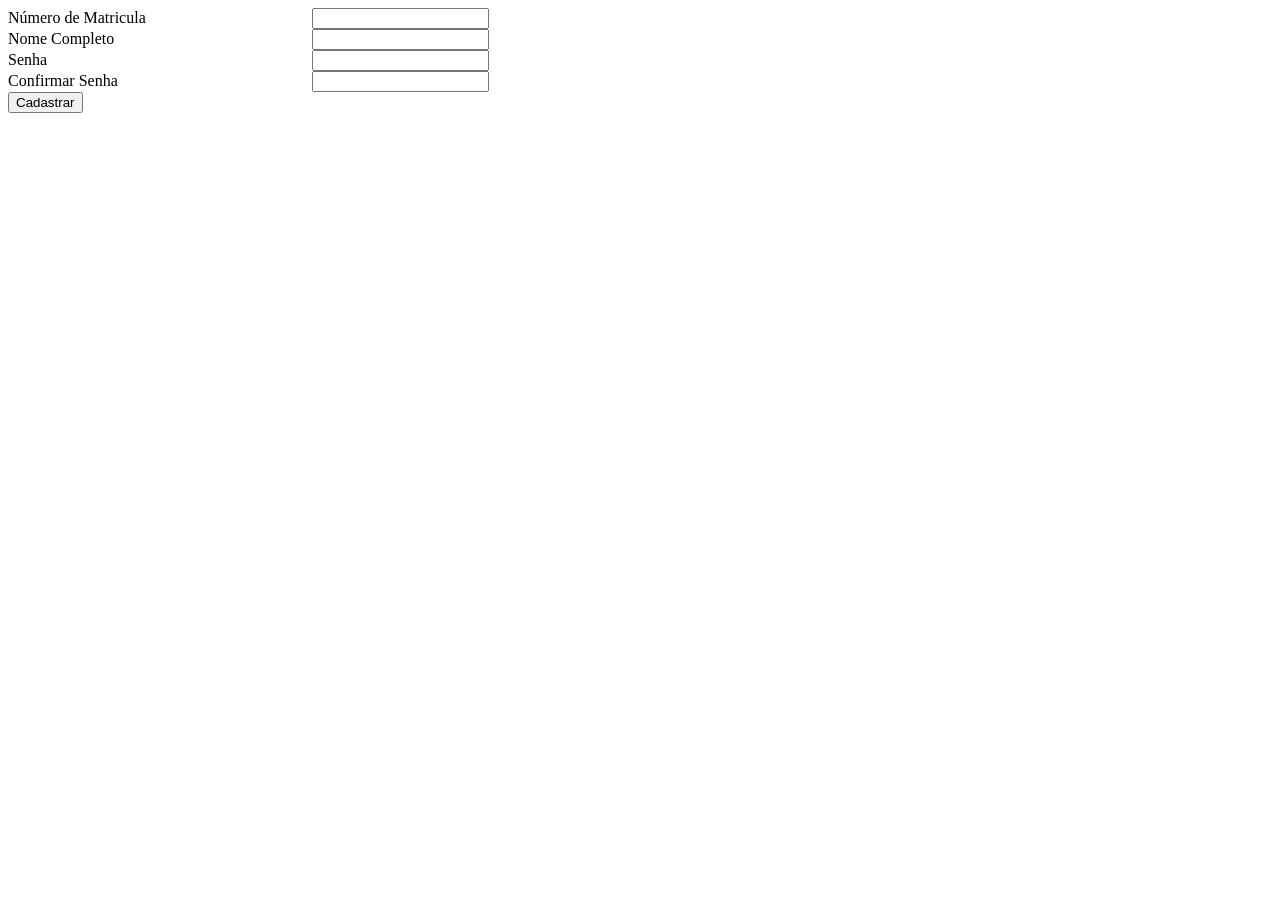
==== atv2.html @ 41439afd "Realizei parcialmente a atividade 2 de formulário" ====
<!DOCTYPE html>
<html lang='pt-BR'>

<head>
    <meta charset='utf-8'>
    <title>SIWD - Sistema Integrado de Web Design</title>
    <style>
        label {
            display: inline-block;
            width: 300px
        }
    </style>
</head>

<body>
    <form method="get">
        <div>
            <label for="inp-matricula">Número de Matricula</label>
            <input type="number" name="Matricula" id="inp-matricula" required min="0" step="1">
        </div>

        <div>
            <label for="inp-nomecompleto">Nome Completo</label>
            <input type="text" name="nomecompleto" id="inp-nomecompleto" required>
        </div>
        <div>
            <label for="inp-senha">Senha</label>
            <input type="password" name="senha" id="inp-senha" required>
        </div>
                <div>
            <label for="inp-senha">Confirmar Senha</label>
            <input type="password" name="confirmarsenha" id="inp-confirmarsenha" required>
        </div>

        <button type="submit">Cadastrar</button>
    </form>
</body>

</html>
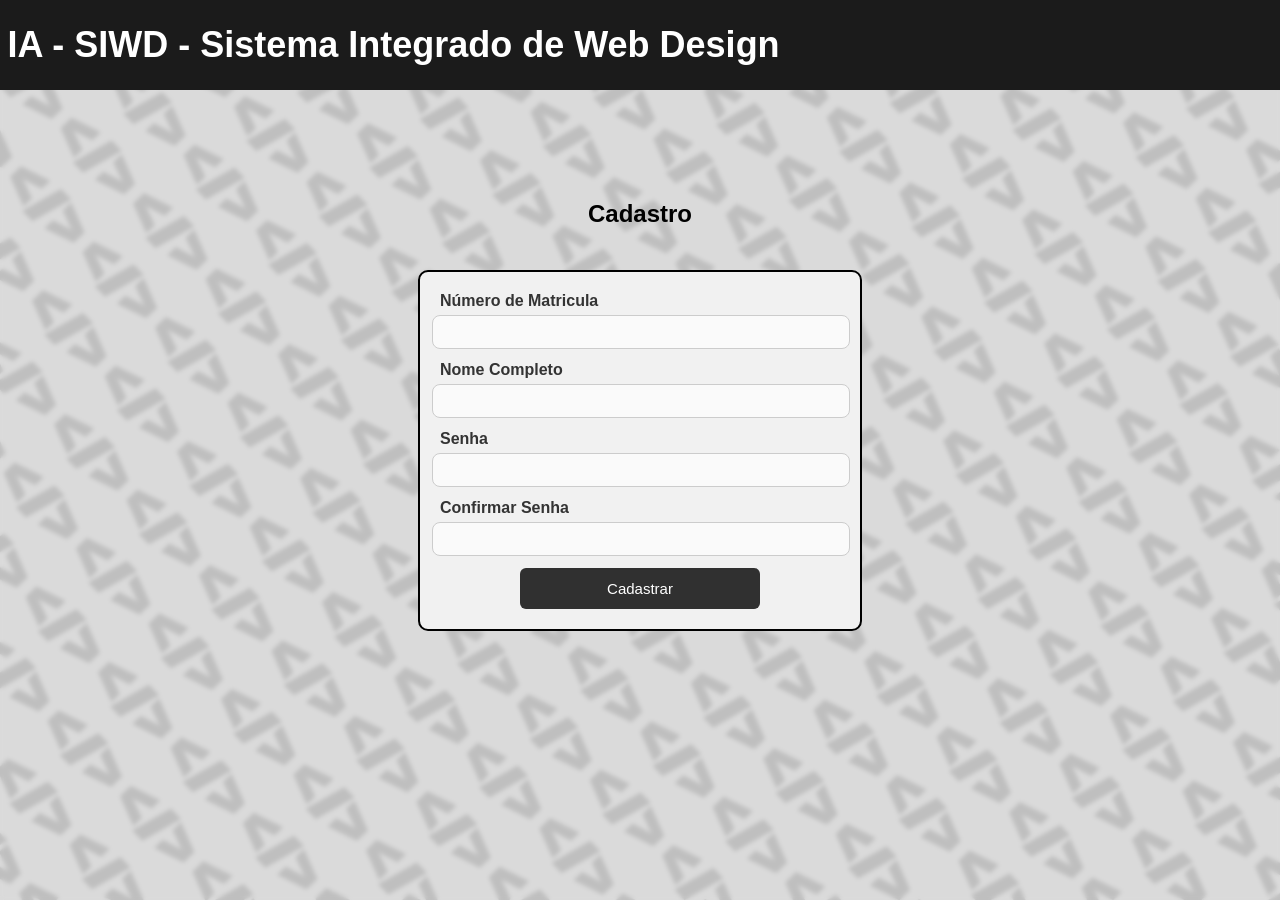
==== commit 33159304: "Atualizei o CSS da atividade 2, adicionei header, centralizei o formulário, coloquei título." ====
--- a/atv2.html
+++ b/atv2.html
@@ -3,37 +3,118 @@
 
 <head>
     <meta charset='utf-8'>
-    <title>SIWD - Sistema Integrado de Web Design</title>
+    <title> SIWD - Sistema Integrado de Web Design</title>
     <style>
+body {
+    margin: 0;
+    font-family: Arial;
+    background-image: url("fundo.png");
+    background-size: cover;        
+    background-position: center;
+    backdrop-filter: blur(2px);
+    display: flex;
+    justify-content: center;
+    align-items: center;
+    height: 100vh;
+}
+
+        header {
+            position: fixed;
+            top: 0;
+            width: 100%;
+            background: #1b1b1b;
+            color: white;
+            text-align: left;
+            padding-left: 15px;
+            font-size: 18px;
+        }
+
+        .container {
+            background: #f1f1f1;
+            padding: 20px;
+            border-radius: 10px;
+            width: 400px;
+            border: 2px solid black;
+        }
+
+        .titulo {
+            position: absolute;
+            top: 20%;
+            text-align: center;
+        }
+
+        input {
+            width: 100%;
+            margin-left: -8px;
+            padding: 8px;
+            margin-bottom: 12px;
+            border: 1px solid #ccc;
+            border-radius: 8px;
+            font-size: 14px;
+            background: #fafafa;
+            transition: 0.2s;
+        }
+
+        button {
+            width: 60%;
+            padding: 12px;
+            background: #303030;
+            color: white;
+            border: none;
+            border-radius: 6px;
+            font-size: 15px;
+            cursor: pointer;
+            display: block;
+            margin: 0 auto;
+        }
+
+        button:hover {
+            background: #636363;
+        }
+
         label {
-            display: inline-block;
-            width: 300px
+            display: block;
+            margin-bottom: 5px;
+            font-weight: bold;
+            color: #333;
         }
     </style>
 </head>
 
 <body>
-    <form method="get">
-        <div>
-            <label for="inp-matricula">Número de Matricula</label>
-            <input type="number" name="Matricula" id="inp-matricula" required min="0" step="1">
-        </div>
+    
+    <header>
+        <h1><strong>IA - SIWD -</strong> Sistema Integrado de Web Design</h1>
+    </header>
 
-        <div>
-            <label for="inp-nomecompleto">Nome Completo</label>
-            <input type="text" name="nomecompleto" id="inp-nomecompleto" required>
-        </div>
-        <div>
-            <label for="inp-senha">Senha</label>
-            <input type="password" name="senha" id="inp-senha" required>
-        </div>
-                <div>
-            <label for="inp-senha">Confirmar Senha</label>
-            <input type="password" name="confirmarsenha" id="inp-confirmarsenha" required>
-        </div>
+    <div class="titulo">
+        <h2>Cadastro</h2>
+    </div>
+    <div class="container">
+<form method="get">
+    <div>
+        <label for="inp-matricula">Número de Matricula</label>
+        <input type="number" name="Matricula" id="inp-matricula" required min="0" step="1">
+    </div>
 
-        <button type="submit">Cadastrar</button>
-    </form>
+    <div>
+        <label for="inp-nomecompleto">Nome Completo</label>
+        <input type="text" name="nomecompleto" id="inp-nomecompleto" required>
+    </div>
+
+    <div>
+        <label for="inp-senha">Senha</label>
+        <input type="password" name="senha" id="inp-senha" required>
+    </div>
+
+    <div>
+        <label for="inp-confirmarsenha">Confirmar Senha</label>
+        <input type="password" name="confirmarsenha" id="inp-confirmarsenha" required>
+    </div>
+
+    <button type="submit">Cadastrar</button>
+</form>
+    </div>
 </body>
 
 </html>
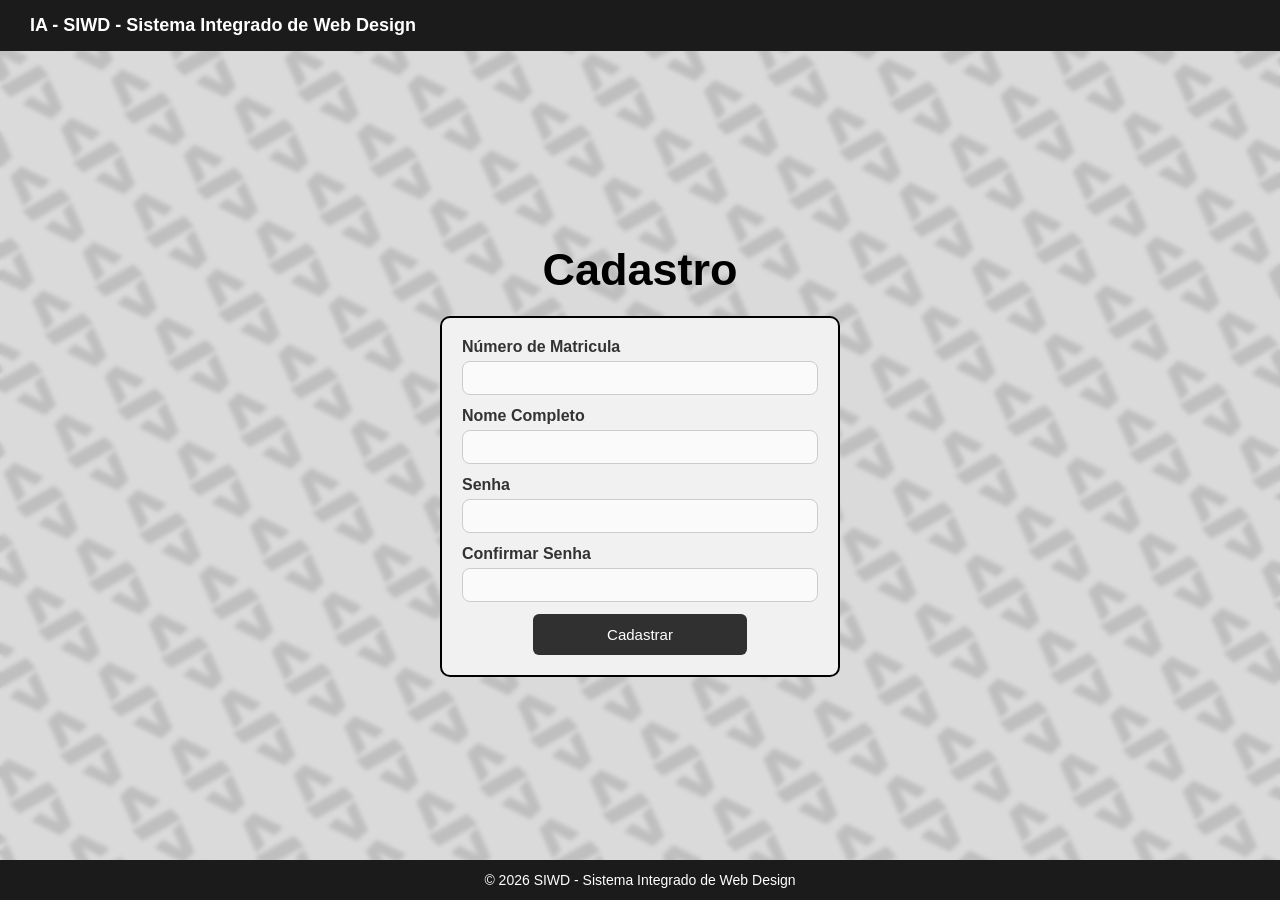
==== commit 25dccf21: "Coloquei o footer e arrumei o footer e atualizei o CSS" ====
--- a/atv2.html
+++ b/atv2.html
@@ -1,32 +1,65 @@
 <!DOCTYPE html>
-<html lang='pt-BR'>
+<html lang="pt-BR">
+<head>
+    <meta charset="utf-8">
+    <title>SIWD - Sistema Integrado de Web Design</title>
+    <style>
+        * {
+            box-sizing: border-box;
+        }
 
-<head>
-    <meta charset='utf-8'>
-    <title> SIWD - Sistema Integrado de Web Design</title>
-    <style>
-body {
-    margin: 0;
-    font-family: Arial;
-    background-image: url("fundo.png");
-    background-size: cover;        
-    background-position: center;
-    backdrop-filter: blur(2px);
-    display: flex;
-    justify-content: center;
-    align-items: center;
-    height: 100vh;
-}
+        html, body {
+            margin: 0;
+            padding: 0;
+            min-height: 100%;
+        }
+
+        body {
+            font-family: Arial, sans-serif;
+            background-image: url("fundo.png");
+            background-size: cover;
+            background-position: center;
+            backdrop-filter: blur(2px);
+            min-height: 100vh;
+            display: flex;
+            flex-direction: column;
+            padding-top: 80px;   
+            padding-bottom: 60px; 
+        }
 
         header {
             position: fixed;
             top: 0;
+            left: 0;
             width: 100%;
             background: #1b1b1b;
             color: white;
-            text-align: left;
-            padding-left: 15px;
+            padding: 15px 30px;
+            z-index: 1000;
+        }
+
+        header h1 {
+            margin: 0;
             font-size: 18px;
+        }
+
+        main {
+            flex: 1;
+            display: flex;
+            flex-direction: column;
+            justify-content: center;
+            align-items: center;
+            gap: 20px;
+        }
+
+        .titulo {
+            position: static;
+            text-align: center;
+            font-size: 30px;
+        }
+
+        .titulo h2 {
+            margin: 0;
         }
 
         .container {
@@ -37,15 +70,8 @@
             border: 2px solid black;
         }
 
-        .titulo {
-            position: absolute;
-            top: 20%;
-            text-align: center;
-        }
-
         input {
             width: 100%;
-            margin-left: -8px;
             padding: 8px;
             margin-bottom: 12px;
             border: 1px solid #ccc;
@@ -53,6 +79,7 @@
             font-size: 14px;
             background: #fafafa;
             transition: 0.2s;
+            box-sizing: border-box;
         }
 
         button {
@@ -78,43 +105,65 @@
             font-weight: bold;
             color: #333;
         }
+
+        footer {
+            position: fixed;
+            bottom: 0;
+            left: 0;
+            width: 100%;
+            background: #1b1b1b;
+            color: white;
+            text-align: center;
+            font-size: 14px;
+            padding: 12px 0;
+            z-index: 1000;
+        }
+
+        footer p {
+            margin: 0;
+        }
     </style>
 </head>
+<body>
 
-<body>
-    
     <header>
         <h1><strong>IA - SIWD -</strong> Sistema Integrado de Web Design</h1>
     </header>
 
-    <div class="titulo">
-        <h2>Cadastro</h2>
-    </div>
-    <div class="container">
-<form method="get">
-    <div>
-        <label for="inp-matricula">Número de Matricula</label>
-        <input type="number" name="Matricula" id="inp-matricula" required min="0" step="1">
-    </div>
+    <main>
+        <div class="titulo">
+            <h2><strong>Cadastro</strong></h2>
+        </div>
 
-    <div>
-        <label for="inp-nomecompleto">Nome Completo</label>
-        <input type="text" name="nomecompleto" id="inp-nomecompleto" required>
-    </div>
+        <div class="container">
+            <form method="get">
+                <div>
+                    <label for="inp-matricula">Número de Matricula</label>
+                    <input type="number" name="Matricula" id="inp-matricula" required min="0" step="1">
+                </div>
 
-    <div>
-        <label for="inp-senha">Senha</label>
-        <input type="password" name="senha" id="inp-senha" required>
-    </div>
+                <div>
+                    <label for="inp-nomecompleto">Nome Completo</label>
+                    <input type="text" name="nomecompleto" id="inp-nomecompleto" required>
+                </div>
 
-    <div>
-        <label for="inp-confirmarsenha">Confirmar Senha</label>
-        <input type="password" name="confirmarsenha" id="inp-confirmarsenha" required>
-    </div>
+                <div>
+                    <label for="inp-senha">Senha</label>
+                    <input type="password" name="senha" id="inp-senha" required>
+                </div>
 
-    <button type="submit">Cadastrar</button>
-</form>
-    </div>
+                <div>
+                    <label for="inp-confirmarsenha">Confirmar Senha</label>
+                    <input type="password" name="confirmarsenha" id="inp-confirmarsenha" required>
+                </div>
+
+                <button type="submit">Cadastrar</button>
+            </form>
+        </div>
+    </main>
+
+    <footer>
+        <p>© 2026 SIWD - Sistema Integrado de Web Design</p>
+    </footer>
 </body>
-
 </html>
